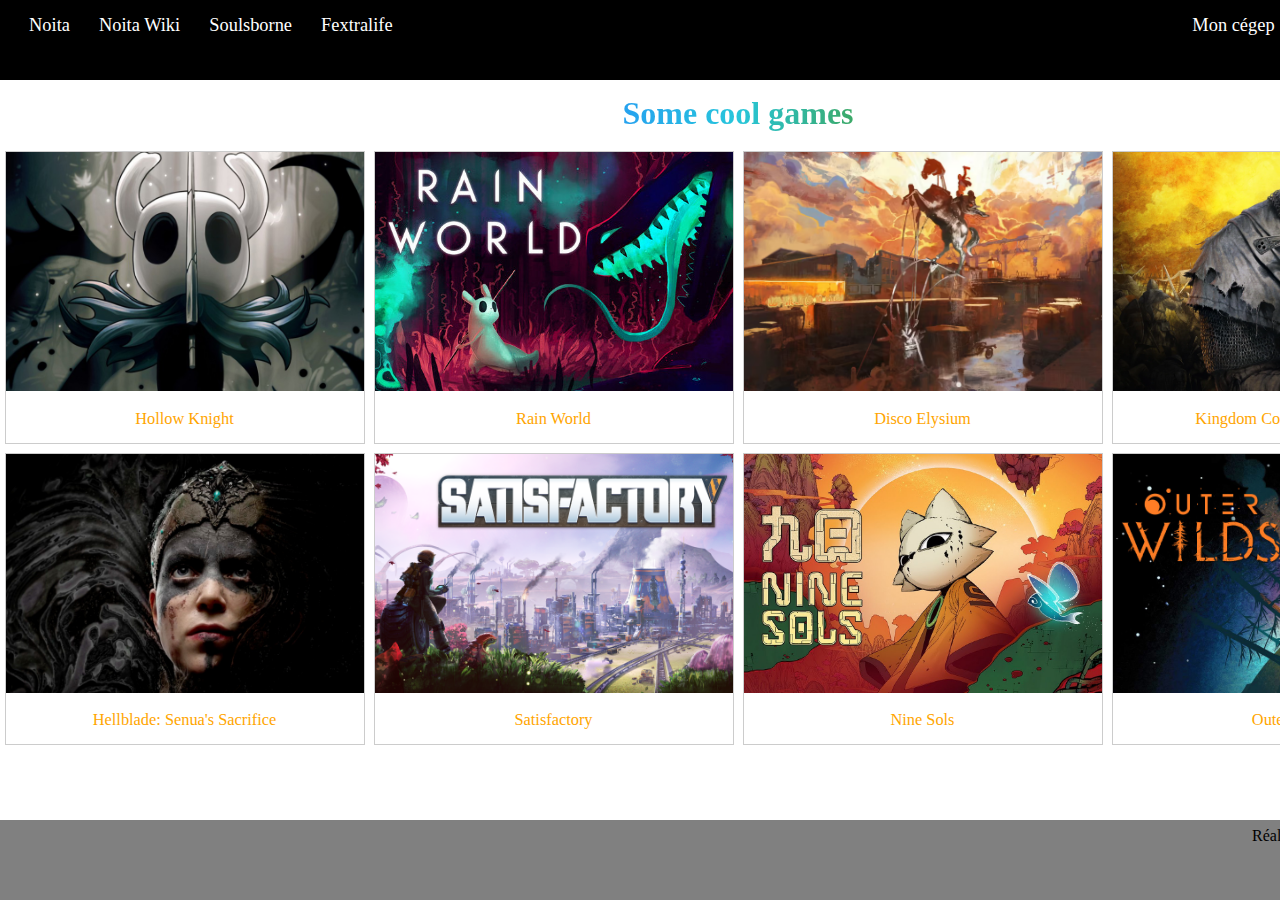
==== index.html @ cc0a220f "first commit" ====
<!DOCTYPE html>
<html lang="en">

<head>
    <meta charset="UTF-8">
    <link rel="stylesheet" href="css/styles.css">
    <link rel="stylesheet" href="css/kb2.css">
    <title>KB2</title>
</head>

<body>
    <div id="container">
        <iframe src="nav.html" frameborder="0"></iframe>

        <main>
            <h1>Some cool games</h1>
            <div id="gallery1">
                <div class="card">
                    <a target="_blank" href="images/hollow-knight.jpg">
                        <img src="images/hollow-knight.jpg" alt="Hollow Knight">
                    </a>
                    <div class="desc">Hollow Knight</div>
                </div>

                <div class="card">
                    <a target="_blank" href="images/rainworld.jpg">
                        <img src="images/rainworld.jpg" alt="Rain World">
                    </a>
                    <div class="desc">Rain World</div>
                </div>

                <div class="card">
                    <a target="_blank" href="images/disco-elysium.jpg">
                        <img src="images/disco-elysium.jpg" alt="Disco Elysium">
                    </a>
                    <div class="desc">Disco Elysium</div>
                </div>

                <div class="card">
                    <a target="_blank" href="images/kcd.webp">
                        <img src="images/kcd.webp" alt="Kingdom Come: Deliverance">
                    </a>
                    <div class="desc">Kingdom Come: Deliverance</div>
                </div>
            </div>

            <div id="gallery2">
                <div class="card">
                    <a target="_blank" href="images/Hellblade-Senuas-Sacrifice.jpg">
                        <img src="images/Hellblade-Senuas-Sacrifice.jpg" alt="Hellblade: Senua's Sacrifice">
                    </a>
                    <div class="desc">Hellblade: Senua's Sacrifice</div>
                </div>

                <div class="card">
                    <a target="_blank" href="images/satisfactory.png">
                        <img src="images/satisfactory.png" alt="Satisfactory">
                    </a>
                    <div class="desc">Satisfactory</div>
                </div>

                <div class="card">
                    <a target="_blank" href="images/Nine-Sols.jpg">
                        <img src="images/Nine-Sols.jpg" alt="Nine Sols">
                    </a>
                    <div class="desc">Nine Sols</div>
                </div>

                <div class="card">
                    <a target="_blank" href="images/outerwilds.jpg">
                        <img src="images/outerwilds.jpg" alt="Outer Wilds">
                    </a>
                    <div class="desc">Outer Wilds</div>
                </div>
            </div>
        </main>

        <aside class="gradientbg">
            <p>
                Les images dans la gallerie a gauche réagissent différemment au survol du curseur. Leur bordure
                s'épaissit ils obtiennent une couleur de fond change pour toutes les images. Les deux premières n'ont
                pas d'effet
                particulier. Les deux suivantes ont une animation qui les fait bouger de haut en bas. Les deux premières
                de la deuxième ligne ont aussi une animation qui les fait plutot tourner. Finalement, les deux dernières
                s'agrandissent et les autres images de la ligne rapetissent pour leur donner de l'espace grâce à la
                propriété flex et un conteneur en mode display flex. Toutes les images peuvent également être ouverte
                dans une nouvelle page lorsqu'elle sont cliqués.
            </p>
        </aside>

        <footer>
            <div id="foor">
                <p>Réalisé par Théotime Perras 2024</p>
            </div>
        </footer>
    </div>
</body>

</html>
---- css/styles.css ----
* {
    margin: 0%;
    box-sizing: border-box;
}

h1, p {
    padding: 1% 2%;
}

h2 {
    padding: 4% 2% 6%;
}

nav, iframe {
    width: 100%;
    height: 100%;
    grid-area: nav;
}

header {
    grid-area: hea;
}

main {
    grid-area: mai;
}

article {
    grid-area: art;
}

figure {
    grid-area: fig;
    display: grid;
    width: 100%;
    height: 100%;
    grid-template-columns: 2fr auto 1fr;
    grid-template-rows: 1.2fr auto 1fr 0.8fr;

    grid-template-areas: 
        ". . ."
        ". img ."
        ". p .";
}

figure > img {
    max-width: 500px;
    max-height: 300px;
    margin-left: 1vh;
    padding: 15px 10px 7.5px;
    border-width: 1px;
    border-color: black;
    border-style: solid;
    border-bottom-style: none;
    grid-area: img;
}

figure > figcaption {
    margin-left: 1vh;
    padding-left: 10px;
    padding-bottom: 7.5px;
    border-width: 1px;
    border-color: black;
    border-style: solid;
    border-top-style: none;
    grid-area: p;

    font-style: italic;
    font-weight: 350;
}

aside {
    max-height: 100%;
    overflow: auto;
    grid-area: asi;
}

footer {
    display: grid;
    background-color: grey;
    grid-area: foo;
    grid-template-columns: repeat(2, 1fr);
    grid-template-areas: "l r";
}

footer p {
    padding: 0%;
    margin: 1%;
    display: grid;
}

#fool {
    grid-area: l;
    font-size: small;
}

#foor {
    text-align: right;
    grid-area: r;
}

.purplebg {
    background-color: rgb(192, 60, 204);
}

.orangeredbg {
    background-color: rgb(221, 60, 2);
}

.italic {
    font-style: italic;
}

.smaller {
    font-size: 0.9em;
}

#container {
    height: 100vh;
    display: grid;
    grid-template-columns: 1.6fr 2fr 1fr;
    grid-template-rows: 5em auto 1fr 1fr 5em;

    grid-template-areas: 
        "nav nav nav"
        "hea hea asi"
        "mai mai asi"
        "fig art asi"
        "foo foo foo";
}
---- css/kb2.css ----
* {
  margin: 0%;
  box-sizing: border-box;
}

iframe {
  width: 100%;
  height: 5em;
  grid-area: nav;
}

main {
  text-align: center;
  color: orange;
  grid-area: mai;
}

h1 {
  background: linear-gradient(to right,#2597f5 40%, #27c6db, #42a147 60%);
  background-clip: text;
  -webkit-background-clip: text;
  -webkit-text-fill-color: transparent;
}

div#gallery1, div#gallery2 {
    display: flex;
    flex-direction: row;
    width: 100%;
}

div.card {
  flex: 1;
  margin: 0.5vh;
  border: 1px solid #ccc;
}

div.card img {
  width: 100%;
  height: auto;
}

div.desc {
  padding: 1.514vh;
  font-size: 1.816vh;
}

aside {
  max-height: 100%;
  overflow: auto;
  grid-area: asi;
  color: white;
  font-size: 2.2vh;
}

.gradientbg {
  background-image: linear-gradient(to bottom right, darkblue, purple);
}

footer {
  display: grid;
  background-color: grey;
  grid-area: foo;
  grid-template-columns: repeat(2, 1fr);
  grid-template-areas: "l r";
}

footer p {
  padding: 0%;
  margin: 1%;
  display: grid;
}

#fool {
  grid-area: l;
  font-size: small;
}

#foor {
  text-align: right;
  grid-area: r;
}

#container {
  height: 100vh;
  display: grid;
  grid-template-columns: 164vh 1fr;
  grid-template-rows: 5em 1fr 5em;

  grid-template-areas:
    "nav nav"
    "mai asi"
    "foo foo";
}

div.card:hover {
    background-color: rebeccapurple;
    border: 1px solid #777;
}

div#gallery1 > div.card:nth-child(3):hover,
div#gallery1 > div.card:nth-child(4):hover {
    animation: bob 2s;
    animation-delay: 0ms;
    animation-iteration-count: infinite;
}

div#gallery2 > div.card:nth-child(1):hover,
div#gallery2 > div.card:nth-child(2):hover {
  animation: rotate 2s;
  animation-iteration-count: infinite;
}

div#gallery2 > div.card:nth-child(3):hover,
div#gallery2 > div.card:nth-child(4):hover {
  flex: 1.5;
}

@keyframes bob {
  25% {
    transform: translateY(5vh);
  }

  50% {
    transform: translateY(-5vh);
  }
}

@keyframes rotate {
  100% {
    transform: rotate(360deg);
  }
}
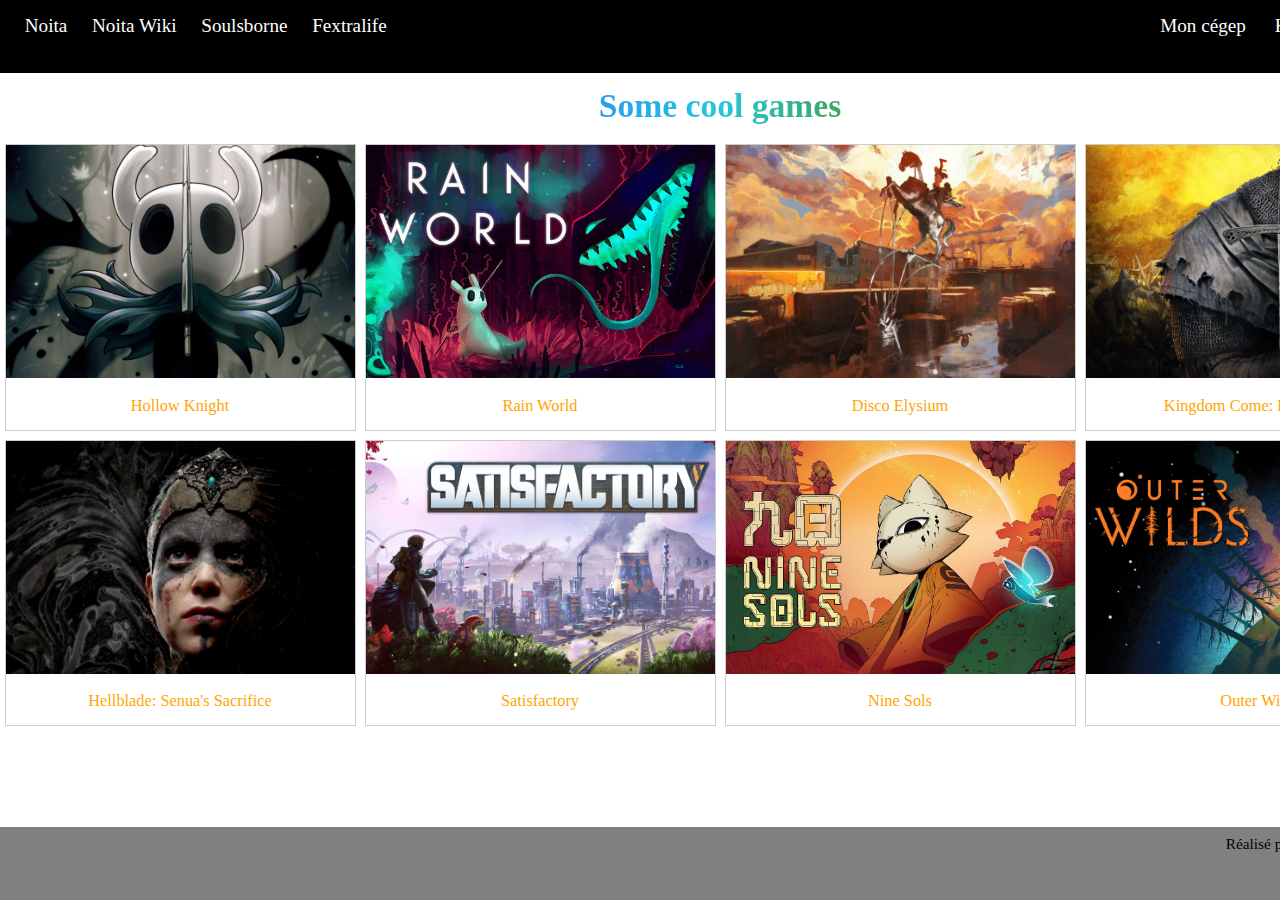
==== commit c7459ef5: "cleaned css" ====
--- a/index.html
+++ b/index.html
@@ -1,5 +1,5 @@
 <!DOCTYPE html>
-<html lang="en">
+<html lang="fr">
 
 <head>
     <meta charset="UTF-8">
@@ -10,11 +10,11 @@
 
 <body>
     <div id="container">
-        <iframe src="nav.html" frameborder="0"></iframe>
+        <iframe src="nav.html"></iframe>
 
         <main>
             <h1>Some cool games</h1>
-            <div id="gallery1">
+            <div id="gallery">
                 <div class="card">
                     <a target="_blank" href="images/hollow-knight.jpg">
                         <img src="images/hollow-knight.jpg" alt="Hollow Knight">
@@ -42,9 +42,7 @@
                     </a>
                     <div class="desc">Kingdom Come: Deliverance</div>
                 </div>
-            </div>
-
-            <div id="gallery2">
+                
                 <div class="card">
                     <a target="_blank" href="images/Hellblade-Senuas-Sacrifice.jpg">
                         <img src="images/Hellblade-Senuas-Sacrifice.jpg" alt="Hellblade: Senua's Sacrifice">
--- a/css/styles.css
+++ b/css/styles.css
@@ -3,7 +3,7 @@
     box-sizing: border-box;
 }
 
-h1, p {
+h1, h4, p {
     padding: 1% 2%;
 }
 
@@ -14,6 +14,7 @@
 nav, iframe {
     width: 100%;
     height: 100%;
+    border: none;
     grid-area: nav;
 }
 
@@ -91,11 +92,12 @@
 
 #fool {
     grid-area: l;
-    font-size: small;
+    font-size: 1.415vh;
 }
 
 #foor {
     text-align: right;
+    font-size: 1.7vh;
     grid-area: r;
 }
 
@@ -119,7 +121,7 @@
     height: 100vh;
     display: grid;
     grid-template-columns: 1.6fr 2fr 1fr;
-    grid-template-rows: 5em auto 1fr 1fr 5em;
+    grid-template-rows: 8.073vh auto 1fr 1fr 8.073vh;
 
     grid-template-areas: 
         "nav nav nav"
--- a/css/kb2.css
+++ b/css/kb2.css
@@ -1,12 +1,6 @@
 * {
   margin: 0%;
   box-sizing: border-box;
-}
-
-iframe {
-  width: 100%;
-  height: 5em;
-  grid-area: nav;
 }
 
 main {
@@ -20,22 +14,25 @@
   background-clip: text;
   -webkit-background-clip: text;
   -webkit-text-fill-color: transparent;
+  font-size: 3.734vh;
 }
 
-div#gallery1, div#gallery2 {
-    display: flex;
-    flex-direction: row;
-    width: 100%;
+div#gallery {
+  flex-wrap: wrap;
+  display: flex;
+  flex-direction: row;
+  width: 100%;
 }
 
 div.card {
   flex: 1;
   margin: 0.5vh;
-  border: 1px solid #ccc;
+  border: 0.05vh solid #ccc;
 }
 
 div.card img {
   width: 100%;
+  min-width: 35vh;
   height: auto;
 }
 
@@ -45,9 +42,6 @@
 }
 
 aside {
-  max-height: 100%;
-  overflow: auto;
-  grid-area: asi;
   color: white;
   font-size: 2.2vh;
 }
@@ -56,35 +50,11 @@
   background-image: linear-gradient(to bottom right, darkblue, purple);
 }
 
-footer {
-  display: grid;
-  background-color: grey;
-  grid-area: foo;
-  grid-template-columns: repeat(2, 1fr);
-  grid-template-areas: "l r";
-}
-
-footer p {
-  padding: 0%;
-  margin: 1%;
-  display: grid;
-}
-
-#fool {
-  grid-area: l;
-  font-size: small;
-}
-
-#foor {
-  text-align: right;
-  grid-area: r;
-}
-
 #container {
   height: 100vh;
   display: grid;
-  grid-template-columns: 164vh 1fr;
-  grid-template-rows: 5em 1fr 5em;
+  grid-template-columns: 160vh 1fr;
+  grid-template-rows: 8.073vh 1fr 8.073vh;
 
   grid-template-areas:
     "nav nav"
@@ -94,24 +64,21 @@
 
 div.card:hover {
     background-color: rebeccapurple;
-    border: 1px solid #777;
+    border: 0.1vh solid #777;
 }
 
-div#gallery1 > div.card:nth-child(3):hover,
-div#gallery1 > div.card:nth-child(4):hover {
-    animation: bob 2s;
-    animation-delay: 0ms;
-    animation-iteration-count: infinite;
+div.card:nth-child(3):hover,
+div.card:nth-child(4):hover {
+    animation: bob 2s infinite;
 }
 
-div#gallery2 > div.card:nth-child(1):hover,
-div#gallery2 > div.card:nth-child(2):hover {
-  animation: rotate 2s;
-  animation-iteration-count: infinite;
+div.card:nth-child(5):hover,
+div.card:nth-child(6):hover {
+  animation: rotate 2s infinite;
 }
 
-div#gallery2 > div.card:nth-child(3):hover,
-div#gallery2 > div.card:nth-child(4):hover {
+div.card:nth-child(7):hover,
+div.card:nth-child(8):hover {
   flex: 1.5;
 }
 
